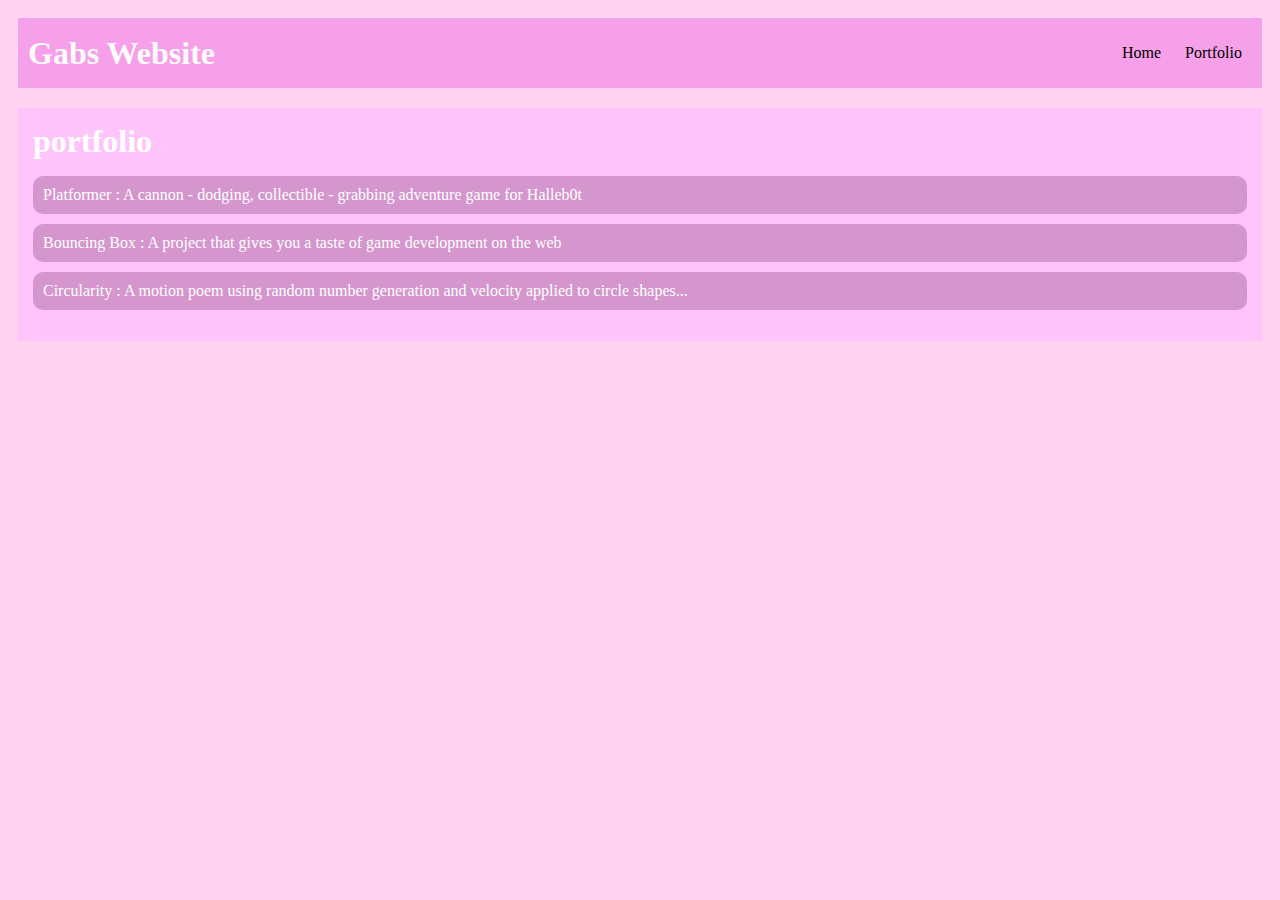
==== portfolio.html @ 4f36835b "add portfolio.html file" ====
<!DOCTYPE HTML>
<html>
    <head>
        <title>Gabs Website</title>
        <link rel="stylesheet"
        href="style.css">
    </head>

    <body>
         <!--All Contents goes here-->
    <div id="all-contents" #all-contents{
        max-width:800px;
        margin: auto;
    }>
    </div>
        <nav>  
            <!-- Nav Stuff
 here..-->
            <h1>Gabs Website </h1>
            <ul id="nav-ul">
                <li class="nav-li">
                    <a class="nav-a" href="index.html">Home</a>
                </li>
                <li class="nav-li">
                    <a class="nav-a" href="portfolio.html">Portfolio</a>
                </li>
            </ul>
        </nav>
        <main>
            <div
    class="content">
    <h1>portfolio</h1>
                    <ul
    id="portfolio">
    <li><a href="projects/platformer/">Platformer :
         A cannon - dodging, collectible - 
         grabbing adventure game for Halleb0t</a></li>
    <li><a href="projects/bouncing-
        box/">Bouncing Box : A project that 
        gives you a taste of game development on the web </a></li>
    <li><a href="projects/circularity/">Circularity
         : A motion poem using random number 
         generation and velocity applied to 
         circle shapes...</a></li>
                    </ul>
                </div>
        </main>
    </div>
      </div>
    </body>
</html>
---- style.css ----
body {
    background: rgb(255, 211, 242);
    color: rgb(251, 251, 251);
    padding: 10px;
    font-family: Cambria, Cochin, Georgia, Times, 'Times New Roman', serif;
    
}
#all-contents {
  max-width: 500px;
    margin: auto;
}

/* navigation menu */
nav {
    background: rgb(246, 160, 233);
   margin: 0px auto;
   margin-bottom: 20px;
    display: flex;
    padding: 10px;
}
h1 {
    display: flex;
    align-items: center;
    flex: 1;
    margin: 0;
}
#nav-ul {
    list-style-image: none;
}
.nav-li {
    display: inline-block;
    padding: 0 10px;
}
a {
    text-decoration: none;
    color: #000000;
}

/* main container area beneath menu */
main {
    background: rgb(255, 197, 251);
    display: flex;
}
.sidebar {
    margin-right: 25px;
    padding: 10px;
}
.sidebar-img {
    width: 200px;
}
.content {
    flex: 1;
    padding: 15px;
}

/*portfolio styles */
#interests {
    border: 4px rgb(255, 255, 255) ridge;
    padding: 8px;
}
h2, h3 {
    margin: 0px;
}
.content h1 {
    color: rgb(255, 255, 255);
}

#portfolio {
    list-style-type: none;
    padding-left: 0;
}

#portfolio li {
    background: #d496cd;
    padding: 10px;
    border-radius: 10px;
    margin-bottom: 10px;
}

#portfolio li:hover {
    background: #eea3e9;
}

#portfolio a {
    text-decoration: none;
    color: #ffffff;
}
 
/* responsive web design */
 @media screen and (min-width: 120px) and (max-width: 1080px) {
    main {
      height: 100ch;
      zoom: 1.5;
      display: grid;
    }

    h1 {
      font-size: 44px;
    }

    h2 {
      font-size: 42px;
    }

    h3 {
      font-size: 36px;
    }

    #all-contents {
      height: 100ch;
      margin: none;
    }

    a {
      font-size: 42px;
    }

    .sidebar {
      margin-right: 0px;
      justify-content: center;
      align-items: center;
    }

    .sidebar-img {
      width: 100%;
    }

    p,
    li {
      font-size: 24px;
    }

    .content {
      align-content: center;
      justify-content: center;
    }
}
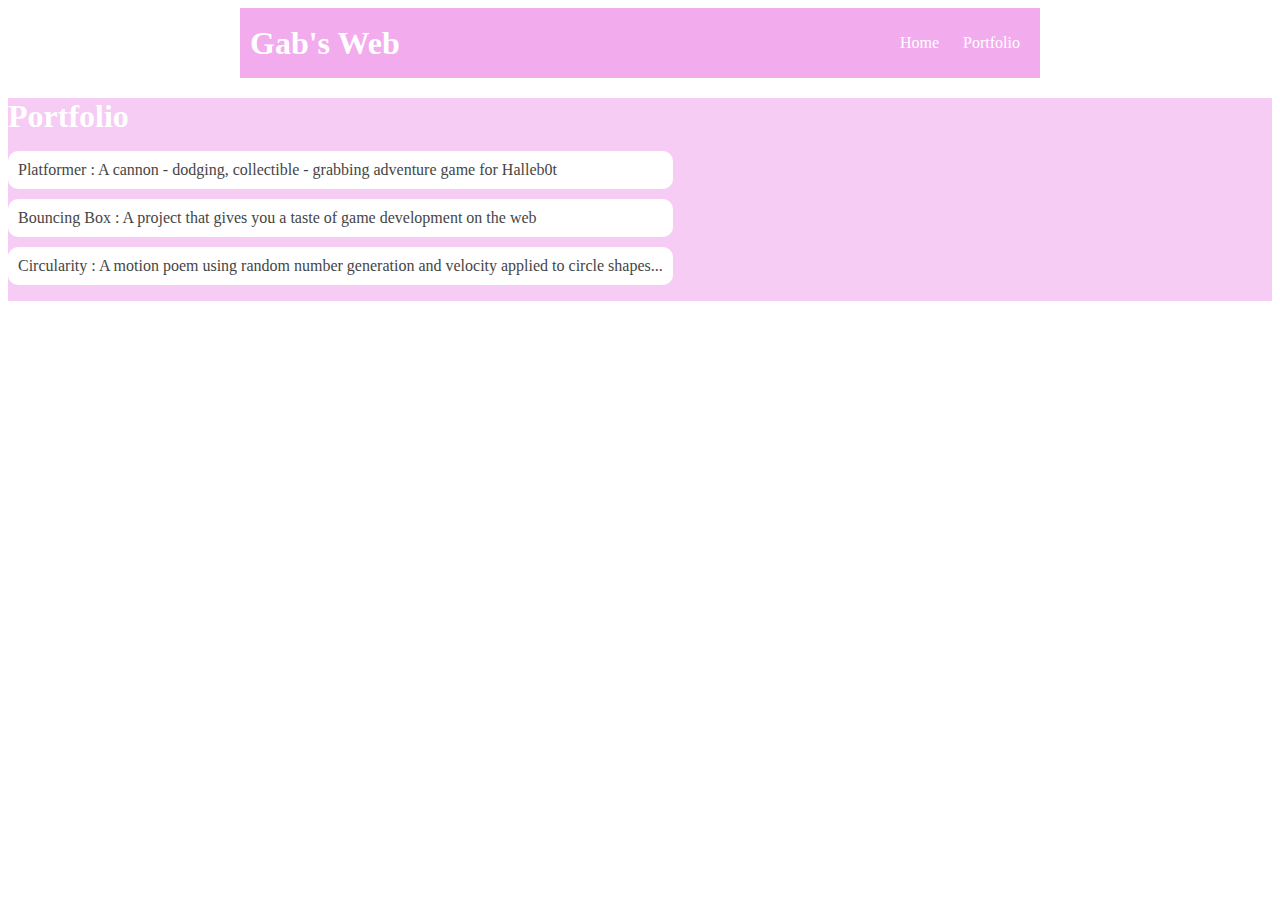
==== commit 9613454e: "add portfolio.html file" ====
--- a/portfolio.html
+++ b/portfolio.html
@@ -1,22 +1,15 @@
 <!DOCTYPE HTML>
 <html>
     <head>
-        <title>Gabs Website</title>
-        <link rel="stylesheet"
-        href="style.css">
+    
+        <title>Gab's Web</title>
+        <link rel="stylesheet" href="style.css">
     </head>
 
     <body>
-         <!--All Contents goes here-->
-    <div id="all-contents" #all-contents{
-        max-width:800px;
-        margin: auto;
-    }>
-    </div>
-        <nav>  
-            <!-- Nav Stuff
- here..-->
-            <h1>Gabs Website </h1>
+      <div id="all-contents">
+        <nav>
+            <h1>Gab's Web</h1>
             <ul id="nav-ul">
                 <li class="nav-li">
                     <a class="nav-a" href="index.html">Home</a>
@@ -26,26 +19,18 @@
                 </li>
             </ul>
         </nav>
-        <main>
-            <div
-    class="content">
-    <h1>portfolio</h1>
-                    <ul
-    id="portfolio">
-    <li><a href="projects/platformer/">Platformer :
-         A cannon - dodging, collectible - 
-         grabbing adventure game for Halleb0t</a></li>
-    <li><a href="projects/bouncing-
-        box/">Bouncing Box : A project that 
-        gives you a taste of game development on the web </a></li>
-    <li><a href="projects/circularity/">Circularity
-         : A motion poem using random number 
-         generation and velocity applied to 
-         circle shapes...</a></li>
-                    </ul>
-                </div>
-        </main>
-    </div>
+        <!--Nav Stuff Here...-->
+       
+          </div> 
+          <main>
+            <div class="section">
+          <h1>Portfolio</h1>
+          <ul id="portfolio">
+            <li><a href="projects/platformer/">Platformer : A cannon - dodging, collectible - grabbing adventure game for Halleb0t</a></li>
+            <li><a href="projects/bouncing-box/">Bouncing Box : A project that gives you a taste of game development on the web </a></li>
+            <li><a href="projects/circularity/">Circularity : A motion poem using random number generation and velocity applied to circle shapes...</a></li>
+          </ul> 
       </div>
+      </main>
     </body>
 </html>--- a/style.css
+++ b/style.css
@@ -1,137 +1,136 @@
-body {
-    background: rgb(255, 211, 242);
-    color: rgb(251, 251, 251);
-    padding: 10px;
-    font-family: Cambria, Cochin, Georgia, Times, 'Times New Roman', serif;
-    
+]body {
+  background: rgb(223, 155, 213);
+  color: rgb(240, 175, 228);
+  padding: 10px;
+  font-family: arial;
 }
 #all-contents {
-  max-width: 500px;
-    margin: auto;
+max-width: 800px;
+  margin: auto;
 }
 
 /* navigation menu */
 nav {
-    background: rgb(246, 160, 233);
-   margin: 0px auto;
-   margin-bottom: 20px;
-    display: flex;
-    padding: 10px;
+  background: rgb(242, 172, 238);
+ margin: 0 auto;
+ margin-bottom: 20px;
+  display: flex;
+  padding: 10px;
 }
 h1 {
-    display: flex;
-    align-items: center;
-    flex: 1;
-    margin: 0;
+  display: flex;
+  align-items: center;
+  color: white;
+  flex: 1;
+  margin: 0;
 }
 #nav-ul {
-    list-style-image: none;
+  list-style-image: none;
 }
 .nav-li {
-    display: inline-block;
-    padding: 0 10px;
+  display: inline-block;
+  padding: 0 10px;
 }
 a {
-    text-decoration: none;
-    color: #000000;
+  text-decoration: none;
+  color: #fff;
 }
 
 /* main container area beneath menu */
 main {
-    background: rgb(255, 197, 251);
-    display: flex;
+  background: rgb(246, 203, 244);
+  display: flex;
 }
 .sidebar {
-    margin-right: 25px;
-    padding: 10px;
+  margin-right: 25px;
+  padding: 10px;
 }
 .sidebar-img {
-    width: 200px;
+  width: 200px;
 }
 .content {
-    flex: 1;
-    padding: 15px;
+  flex: 1;
+  padding: 15px;
 }
 
-/*portfolio styles */
+/* portfolio styles */
 #interests {
-    border: 4px rgb(255, 255, 255) ridge;
-    padding: 8px;
+  border: 4px silver ridge;
+  padding: 8px;
 }
 h2, h3 {
-    margin: 0px;
+  margin: 0px;
 }
 .content h1 {
-    color: rgb(255, 255, 255);
+  color: black;
 }
 
 #portfolio {
-    list-style-type: none;
-    padding-left: 0;
+  list-style-type: none;
+  padding-left: 0;
 }
 
 #portfolio li {
-    background: #d496cd;
-    padding: 10px;
-    border-radius: 10px;
-    margin-bottom: 10px;
+  background: #fff;
+  padding: 10px;
+  border-radius: 10px;
+  margin-bottom: 10px;
 }
 
 #portfolio li:hover {
-    background: #eea3e9;
+  background: #eee;
 }
 
 #portfolio a {
-    text-decoration: none;
-    color: #ffffff;
+  text-decoration: none;
+  color: #454545;
 }
- 
-/* responsive web design */
- @media screen and (min-width: 120px) and (max-width: 1080px) {
-    main {
-      height: 100ch;
-      zoom: 1.5;
-      display: grid;
-    }
+            /* responsive web design */
+            @media screen and (min-width: 120px) and (max-width: 1080px) {
+              main {
+                height: 100ch;
+                zoom: 1.5;
+                display: grid;
+              }
 
-    h1 {
-      font-size: 44px;
-    }
+              h1 {
+                font-size: 44px;
+              }
 
-    h2 {
-      font-size: 42px;
-    }
+              h2 {
+                font-size: 42px;
+              }
 
-    h3 {
-      font-size: 36px;
-    }
+              h3 {
+                font-size: 36px;
+              }
 
-    #all-contents {
-      height: 100ch;
-      margin: none;
-    }
+              #all-contents {
+                height: 100ch;
+                margin: none;
+              }
 
-    a {
-      font-size: 42px;
-    }
+              a {
+                font-size: 42px;
+              }
 
-    .sidebar {
-      margin-right: 0px;
-      justify-content: center;
-      align-items: center;
-    }
+              .sidebar {
+                margin-right: 0px;
+                justify-content: center;
+                align-items: center;
+              }
 
-    .sidebar-img {
-      width: 100%;
-    }
+              .sidebar-img {
+                width: 100%;
+              }
 
-    p,
-    li {
-      font-size: 24px;
-    }
+              p,
+              li {
+                font-size: 24px;
+              }
 
-    .content {
-      align-content: center;
-      justify-content: center;
-    }
-}
+              .content {
+                align-content: center;
+                justify-content: center;
+              }
+          }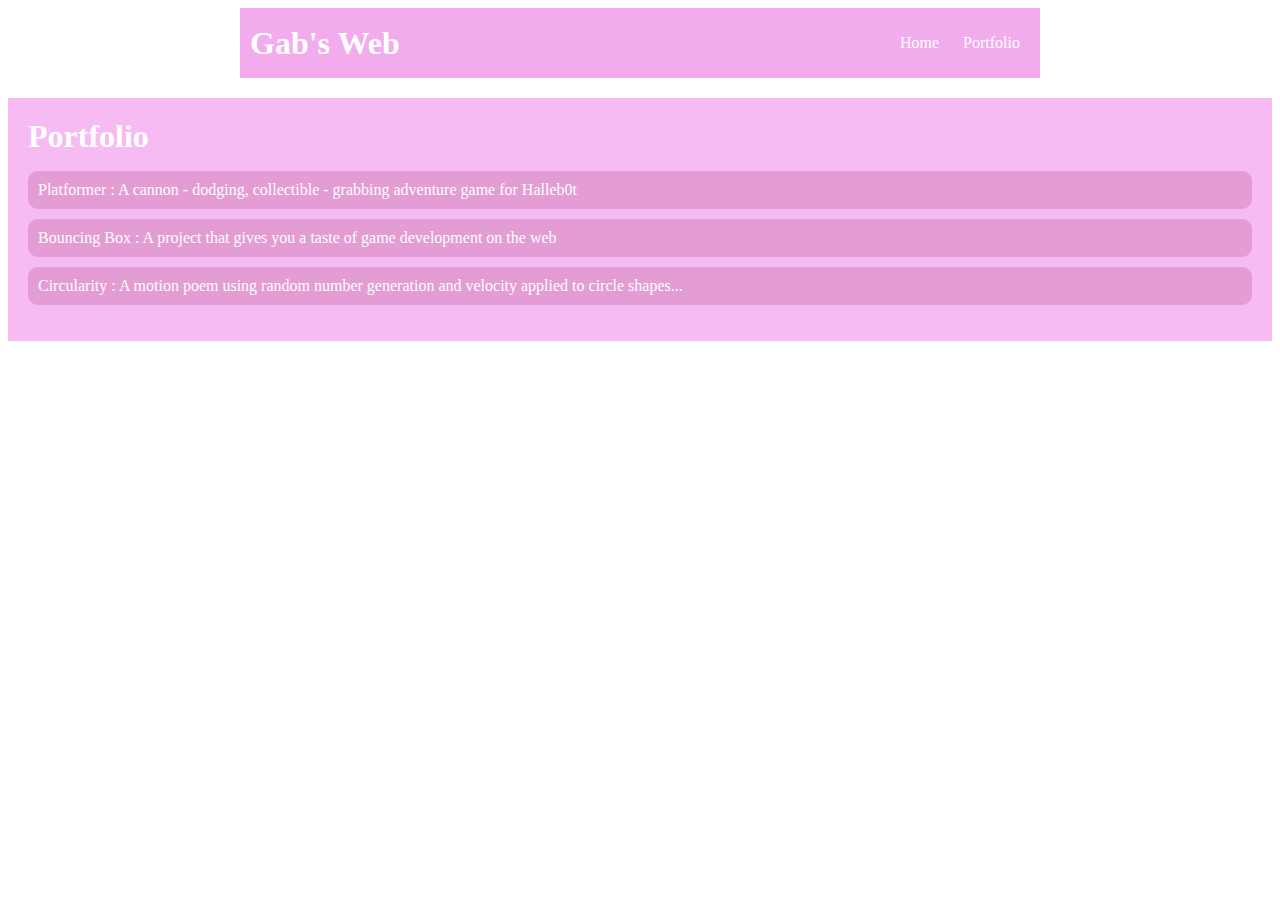
==== commit 5457cad1: "add index.html and css files" ====
--- a/portfolio.html
+++ b/portfolio.html
@@ -23,7 +23,7 @@
        
           </div> 
           <main>
-            <div class="section">
+            <div class="content">
           <h1>Portfolio</h1>
           <ul id="portfolio">
             <li><a href="projects/platformer/">Platformer : A cannon - dodging, collectible - grabbing adventure game for Halleb0t</a></li>
--- a/style.css
+++ b/style.css
@@ -33,24 +33,25 @@
 }
 a {
   text-decoration: none;
-  color: #fff;
+  color: #ffffff;
 }
 
 /* main container area beneath menu */
 main {
-  background: rgb(246, 203, 244);
+  background: rgb(246, 187, 243);
   display: flex;
+  color: #ffffff;
 }
 .sidebar {
-  margin-right: 25px;
+  margin-right: 30px;
   padding: 10px;
 }
 .sidebar-img {
-  width: 200px;
+  width: 300px;
 }
 .content {
   flex: 1;
-  padding: 15px;
+  padding: 20px;
 }
 
 /* portfolio styles */
@@ -62,7 +63,7 @@
   margin: 0px;
 }
 .content h1 {
-  color: black;
+  color: rgb(255, 255, 255);
 }
 
 #portfolio {
@@ -71,7 +72,7 @@
 }
 
 #portfolio li {
-  background: #fff;
+  background: #e39dd4;
   padding: 10px;
   border-radius: 10px;
   margin-bottom: 10px;
@@ -83,7 +84,7 @@
 
 #portfolio a {
   text-decoration: none;
-  color: #454545;
+  color: #fffefe;
 }
             /* responsive web design */
             @media screen and (min-width: 120px) and (max-width: 1080px) {
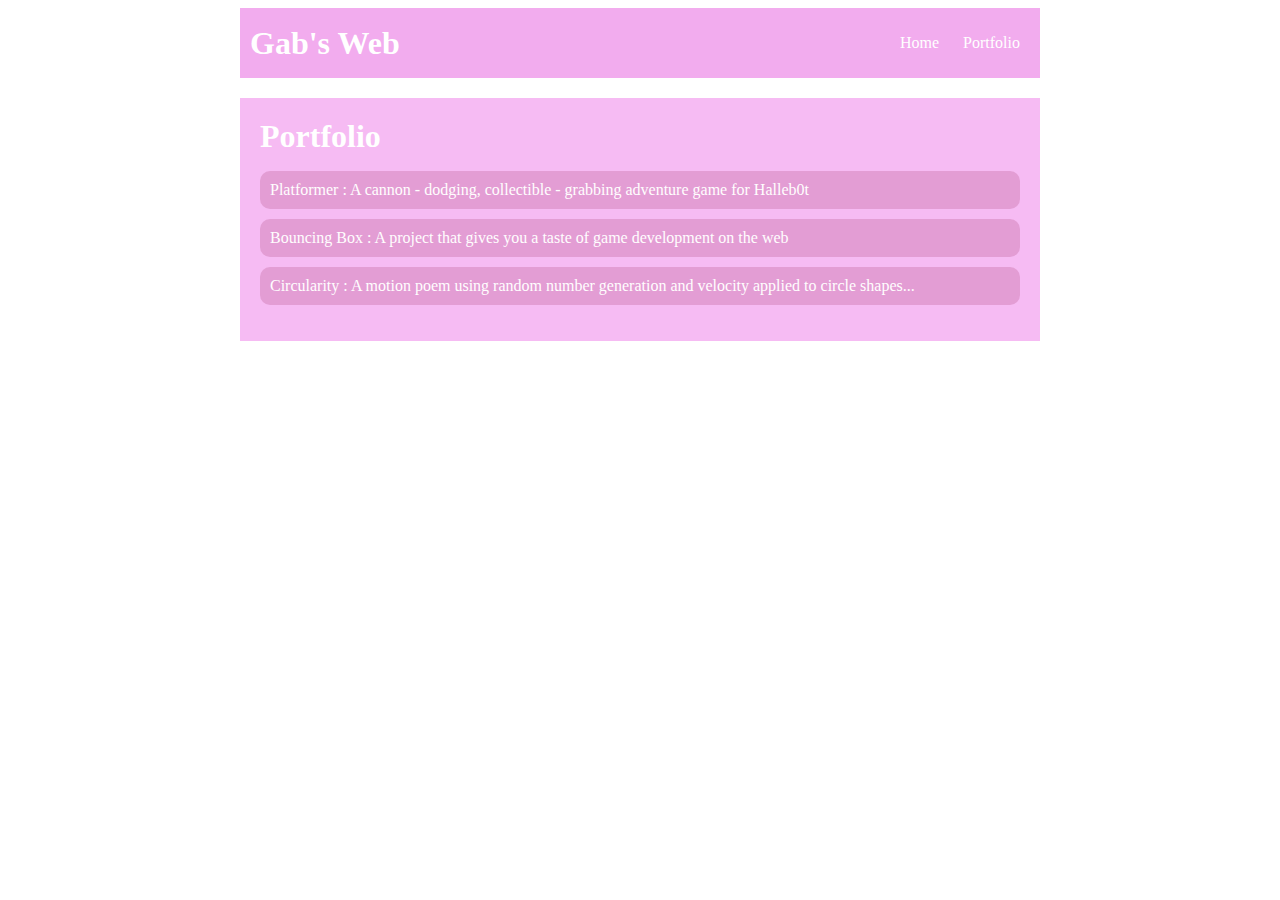
==== commit 62e8bc14: "add portfolio.html" ====
--- a/portfolio.html
+++ b/portfolio.html
@@ -18,19 +18,17 @@
                     <a class="nav-a" href="portfolio.html">Portfolio</a>
                 </li>
             </ul>
-        </nav>
-        <!--Nav Stuff Here...-->
-       
-          </div> 
-          <main>
+        </nav> 
+        <main>
             <div class="content">
-          <h1>Portfolio</h1>
-          <ul id="portfolio">
-            <li><a href="projects/platformer/">Platformer : A cannon - dodging, collectible - grabbing adventure game for Halleb0t</a></li>
-            <li><a href="projects/bouncing-box/">Bouncing Box : A project that gives you a taste of game development on the web </a></li>
-            <li><a href="projects/circularity/">Circularity : A motion poem using random number generation and velocity applied to circle shapes...</a></li>
-          </ul> 
+              <h1>Portfolio</h1>
+                <ul id="portfolio">
+                  <li><a href="projects/platformer/">Platformer : A cannon - dodging, collectible - grabbing adventure game for Halleb0t</a></li>
+                  <li><a href="projects/bouncing-box/">Bouncing Box : A project that gives you a taste of game development on the web </a></li>
+                  <li><a href="projects/circularity/">Circularity : A motion poem using random number generation and velocity applied to circle shapes...</a></li>
+                </ul> 
+            </div>
+      </main>
       </div>
-      </main>
     </body>
 </html>